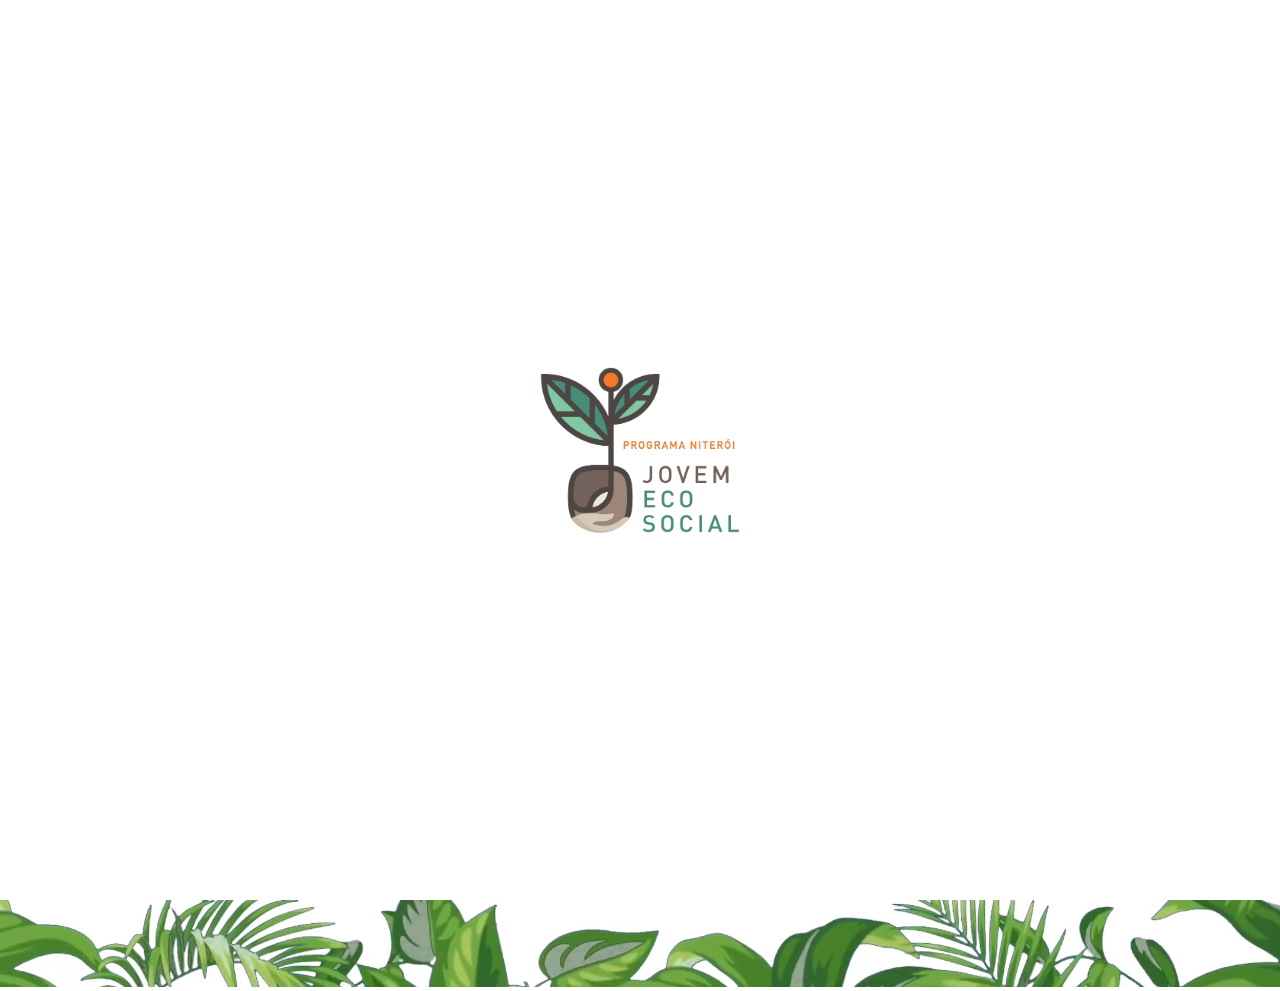
==== index.html @ bc7feb7b "Add files via upload" ====
<!DOCTYPE html>
<html lang="pt-br">
<head>
    <meta charset="UTF-8">
    <meta name="viewport" content="width=device-width, initial-scale=1.0">
    <link rel="stylesheet" href="style.css">
    <link rel="shortcut icon" href="fav-icon.png" type="image/x-icon">
    <title>E-Book EcoSocial</title>
</head>
<body>

    

    <div class="intro">
        <img src="logo.png" alt="">
    </div><!--intro-->

    <header>
        <div class="logo">
            <a href="#"><img src="logo.png" alt=""></a>
        </div><!--logo-->

        <nav>
            <ul>
                <li><a href="alunos.html">Alunos</a></li>
                <li><a href="história.html">História</a></li>
                <li><a href="professora.html">Professora</a></li>
                <div class="sobre">
                <a href="#">Conheça mais Sobre o EcoSocial</a>
            </div>
            </ul>
        </nav>

        <div class="menu-mobile">
            <div class="animation">
                <ul>
                    <li><a href="alunos.html">Alunos</a></li>
                    <li><a href="história.html">História</a></li>
                    <li><a href="professora.html">Professora</a></li>
                    <i class="bi bi-x-lg" onclick="fechar()"></i>
                </ul>
            </div><!--animation-->
            <i class="bi bi-list" id="nav-bar" onclick="clickar()"></i>
        </div><!--menu-mbile-->
    </header>


    <section class="home">
        <div class="title-home">
            <h1>Desenvolvimento Humano <br>Jovem <span>Eco Social</span></h1>
            <p>Desenvolvimento Técnico, Social e Ambiental para 500 Jovens de Niterói. <br>Conheça um pouco sobre nós</p>
            <div class="atalhos">
            <a href="alunos.html">Alunos</a>
            <a href="#">Sobre nós</a>
        </div><!--atalhos--->
        </div><!--title--home-->

        <div class="image-home">
            <img src="home-photo.jpg" alt="">
        </div><!--image-home-->

        <div class="bg-video">
            <video src="bg_professora.mp4" autoplay="autoplay" loop muted></video>
        </div><!--bg-video-->


    </section>

    <script>
        const ativar=document.querySelector(".animation")
        const opacity=document.querySelector("#nav-bar")

        function clickar(){
            ativar.classList.toggle("active")
            opacity.classList.toggle("active")
        }

        function fechar(){
            ativar.classList.toggle("active")
            setTimeout(function(fechar){
            opacity.classList.toggle("active")
    },1000)
        }


        


       



    </script>
    
</body>
</html>
---- style.css ----
@import url("https://cdn.jsdelivr.net/npm/bootstrap-icons@1.11.3/font/bootstrap-icons.min.css");

*{
    padding: 0;
    margin: 0;
    box-sizing: border-box;
    text-decoration: none;
    list-style: none;
}

img{
    mix-blend-mode: multiply;
}

.transition{
    position: fixed;
    
}

.transition img{

    width: 100vw;
    height: 100vh;
}

.logo img{
    width: 50px;
    object-fit: cover;
}

.intro img{
width: 200px;
object-fit: cover;
animation: intro 1s ease-in-out;
}

.intro{
    z-index: 1000;
    background-color: #fff;
    position: fixed;
    display: flex;
    text-align: center;
    align-items: center;
    justify-content: center;
    width: 100%;
    height: 100vh;
    animation: intro_fade 1s ease-in-out forwards;
    animation-delay: 1s;
}

@keyframes intro {
    0%{
    opacity: 0;
    filter: blur(10px);
    transform: scale(0);
    }
    100%{
        opacity: 1;
        filter: blur(0px);
        transform: scale(1);  
    }
    
}

@keyframes intro_fade {
    0%{
    opacity: 1;
    }
    100%{
        display: none;
        opacity: 0; 
    }
    
}

.bg-video{
    position: absolute;
    inset: 0;
    z-index: -1;
    width: 100%;
    height: 100vh;
}

.bg-video video{
    width: 100%;
    height: 100%;
    object-fit: cover;
}



html{
    scroll-behavior: smooth;
}

header{
    display: flex;
    align-items: center;
    text-align: center;
    justify-content: space-between;
    padding: 20px 10%;
    border-bottom: 1px solid #00000028;
}

nav ul{
display: flex;
align-items: center;
gap: 80px;
}

nav ul li a{
    padding: 10px;
    display: inline-block;
    color: #000;
    transition: .2s ease-in-out;
}

nav ul li a:hover{
    border-radius: 50px;
    color: #498c7b;
    background-color: #d4d4d4;
}

.sobre a{
    display: inline-block;
padding: 10px 20px;
background-color: #498c7b;
color: #fff;
transition: .2s ease-in-out;
}

.sobre a:hover{
    background-color: #3e685d;
}

a:active{
    transform: scale(0.8);
}

.image-home img{
   
    position: relative;
    width: 400px;
    border-radius: 50%;
    animation:  flutuar 1s ease-in-out infinite alternate;
    box-shadow: 0px 0px 20px #0000004d;
    
}

.image-home {
    filter: blur(10px);
    transform: translateX(80px);
    animation: aparecer-img 1s ease-in-out forwards;
}

@keyframes aparecer-text {
    0%{
        filter: blur(10px);
        opacity: 0;
        transform: translateY(80px);
    }
    100%{
        opacity: 1;
        transform: translateY(0px);
        filter: blur(0);
    }
    
}

@keyframes aparecer-img {
    0%{
        opacity: 0;
        transform: translateX(80px);
    }
    100%{
        opacity: 1;
        transform: translateX(0px);
        filter: blur(0);
    }
    
}

@keyframes flutuar {
    0%{
        top: 0;
    }
    100%{
        top: 10px;
    }
}

.home{
    position: absolute;
    width: 100%;
    height: 100vh;
    text-align: center;
    align-items: center;
    display: flex;
    justify-content: space-between;
    padding: 40px 10%;
}

.title-home{
    display: flex;
    flex-direction: column;
    gap: 10px;
    animation: aparecer-text 1s ease-in-out forwards;
}



.title-home h1 span{
    color: #498c7b;
    }

.atalhos a{
    display: inline-block;
    padding: 10px 20px;
    margin-left: 20px;
    border-radius: 50px;
    transition: .2s ease-in-out;
}

.atalhos a:nth-child(1){
    color: #000;
    border: 1px solid #9c9c9c;
}

.atalhos a:nth-child(1):hover{
    background-color: #9c9c9c;
}

.atalhos a:nth-child(2){
    color: #fff;
    background-color: #498c7b;
}

.atalhos a:nth-child(2):hover{
    background-color: #3e685d;
}

.animation{
    z-index: 100000;
   transform: translateX(3000px);
    position: fixed;
    width: 100%;
    height: 100vh;
    top: 0;
    right: 0;
    background-color: rgb(226, 226, 226);
    transition: 1s ease-in-out;
    opacity: 0.95;
    
   
}
#nav-bar {
display: none;
font-size: 45px;
z-index: 10000000;
}

#nav-bar.active{
    display: none;
}

.animation i{
    color: #000;
    font-size: 45px;
    position: absolute;
    top: 20px;
    right: 20px;
}







.animation ul{
    display: flex;
    align-items: center;
    text-align: center;
    justify-content: center;
    flex-direction: column;
    width: 100%;
    gap: 80px;
    height: 100vh;
}

.animation ul li a{
    color: #000;
    font-size: 40px;
}

.animation.active{
    
    transform: translateX(0);
}

/* REPONSIVO */ 



@media screen and (max-width:1050px) {
    nav{
        display: none;
    }

    #nav-bar{
        display: inline-block;
    }
    
    .home{
        flex-direction: column-reverse;
        gap: 15px;
        justify-content: center;
    }
    .image-home img{
        width: 250px;
    }
}
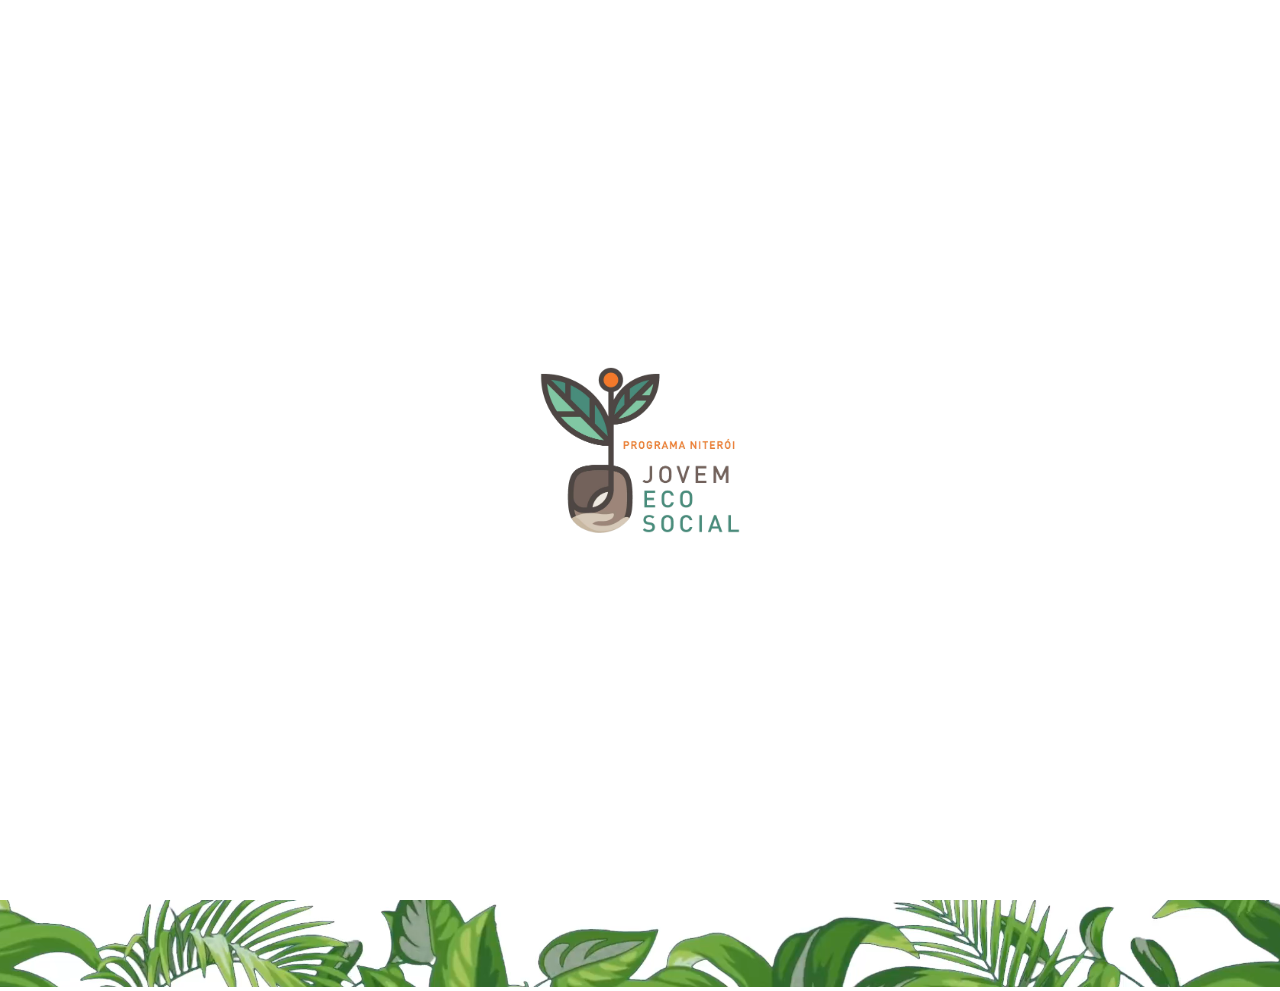
==== commit 3cac3e49: "mudança" ====
--- a/index.html
+++ b/index.html
@@ -24,7 +24,8 @@
             <ul>
                 <li><a href="alunos.html">Alunos</a></li>
                 <li><a href="história.html">História</a></li>
-                <li><a href="professora.html">Professora</a></li>
+                <li><a href="professora.html">Professora DH</a></li>
+                <li><a href="professor.html">Professor Dev_APP</a></li>
                 <div class="sobre">
                 <a href="#">Conheça mais Sobre o EcoSocial</a>
             </div>
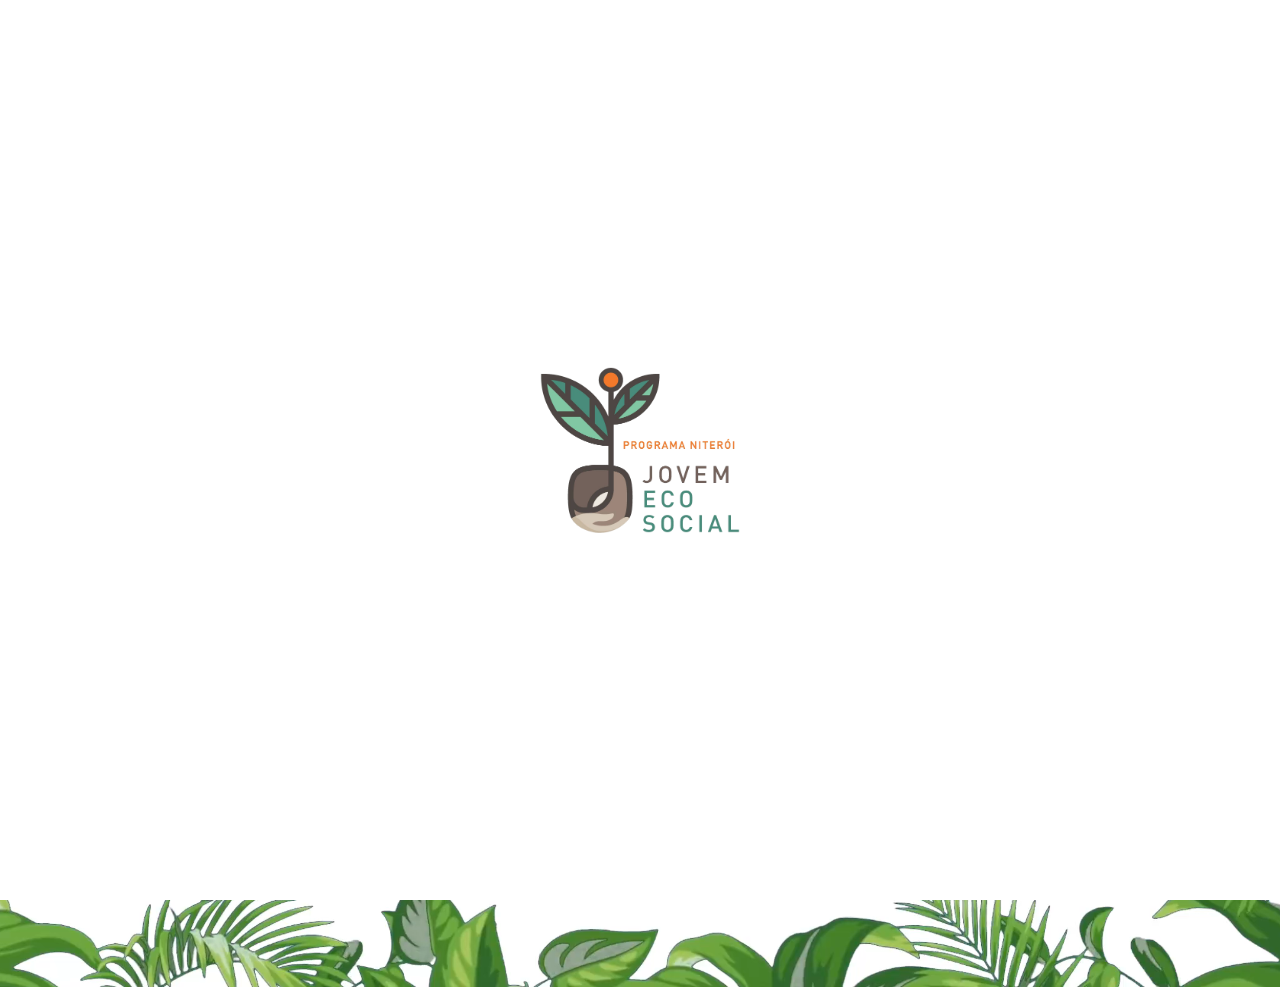
==== commit 94171f34: "Add files via upload" ====
--- a/index.html
+++ b/index.html
@@ -23,11 +23,11 @@
         <nav>
             <ul>
                 <li><a href="alunos.html">Alunos</a></li>
-                <li><a href="história.html">História</a></li>
+                <li><a href="historia.html">História</a></li>
                 <li><a href="professora.html">Professora DH</a></li>
                 <li><a href="professor.html">Professor Dev_APP</a></li>
                 <div class="sobre">
-                <a href="#">Conheça mais Sobre o EcoSocial</a>
+                <a href="galeria.html">Galeria</a>
             </div>
             </ul>
         </nav>
@@ -36,8 +36,11 @@
             <div class="animation">
                 <ul>
                     <li><a href="alunos.html">Alunos</a></li>
-                    <li><a href="história.html">História</a></li>
-                    <li><a href="professora.html">Professora</a></li>
+                    <li><a href="historia.html">História</a></li>
+                    <li><a href="professora.html">Professora DH</a></li>
+                    <li><a href="professor.html">Professor Dev_APP</a></li>
+                    <li><a href="galeria.html">Galeria</a></li>
+
                     <i class="bi bi-x-lg" onclick="fechar()"></i>
                 </ul>
             </div><!--animation-->
@@ -94,4 +97,4 @@
     </script>
     
 </body>
-</html>+</html>
--- a/style.css
+++ b/style.css
@@ -198,7 +198,14 @@
     display: flex;
     justify-content: space-between;
     padding: 40px 10%;
-}
+    font-size: 25px;
+}
+
+@media (max-width:420px) {
+    .home {
+        font-size: 16px;
+    }
+     }
 
 .title-home{
     display: flex;
